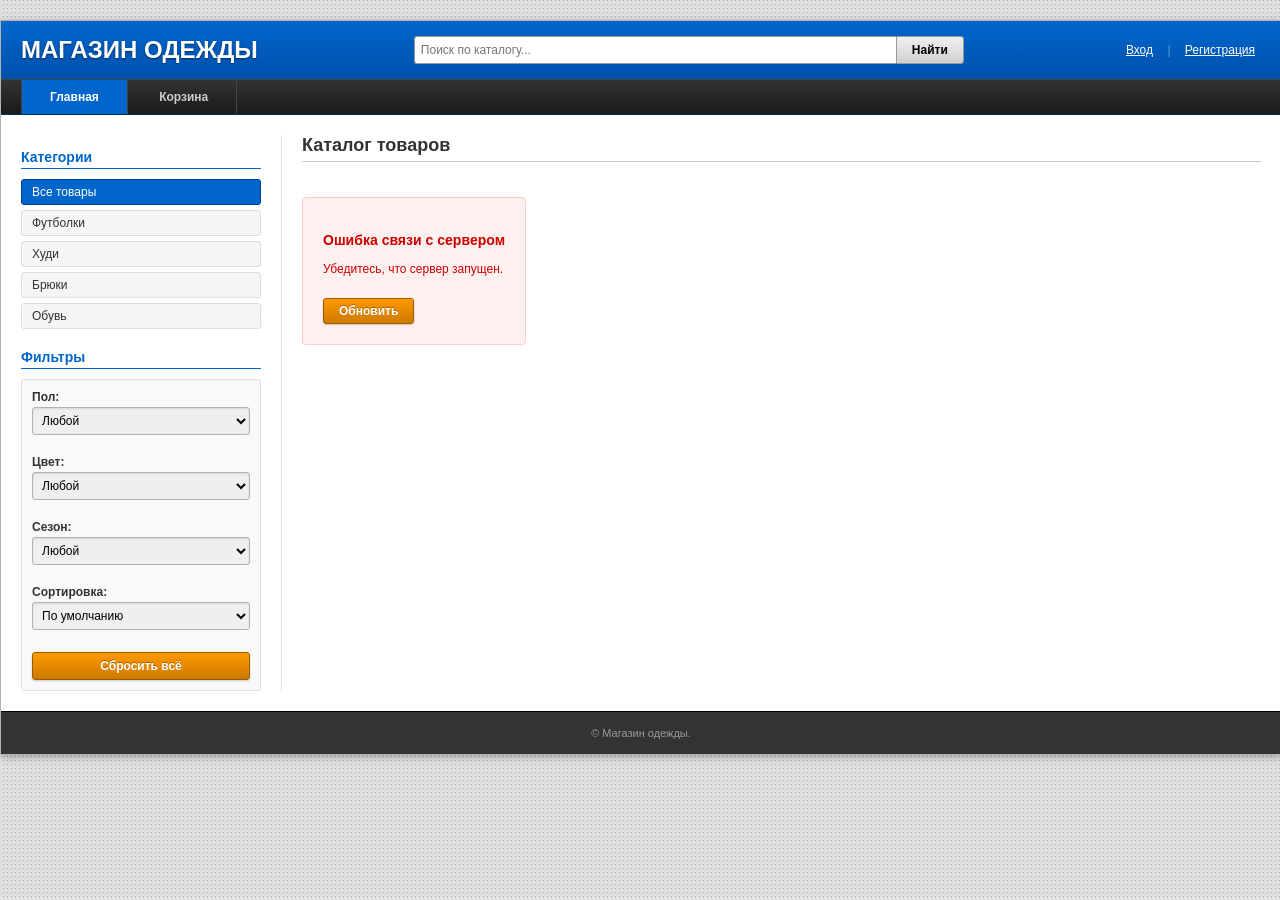
==== cmd/server/frontend/index.html @ cc3143b6 "Add files via upload" ====
<!DOCTYPE html>
<html lang="ru">
<head>
  <meta charset="UTF-8">
  <meta name="viewport" content="width=1100">
  <title>Каталог | Магазин одежды</title>
  <link rel="stylesheet" href="style.css?v=15">
</head>
<body>
  <div class="main-wrapper">
    <header class="site-header">
      <div class="header-top">
        <a href="index.html" class="logo">МАГАЗИН ОДЕЖДЫ</a>
        <div class="header-search">
          <div class="search-input-wrapper">
            <input type="text" id="global-search" placeholder="Поиск по каталогу...">
          </div>
          <button class="btn-search" onclick="renderCatalog()">Найти</button>
        </div>
        <div class="header-user" id="header-actions"></div>
      </div>
      <nav class="main-nav" id="main-nav">
        <a href="index.html" class="nav-link active">Главная</a>
        <a href="cart.html" class="nav-link">Корзина</a>
        <a href="admin.html" class="nav-link" id="nav-admin-link" style="display:none;">Управление</a>
      </nav>
    </header>

    <main class="site-content">
      <div class="sidebar">
        <h3>Категории</h3>
        <ul class="cat-list">
          <li><button class="cat-link active" data-type="">Все товары</button></li>
          <li><button class="cat-link" data-type="tops">Футболки</button></li>
          <li><button class="cat-link" data-type="hoodie">Худи</button></li>
          <li><button class="cat-link" data-type="pants">Брюки</button></li>
          <li><button class="cat-link" data-type="shoes">Обувь</button></li>
        </ul>
        
        <h3 style="margin-top: 20px;">Фильтры</h3>
        <div class="filter-box">
          <label>Пол:</label>
          <select id="filter-gender" class="input-field" onchange="renderCatalog()">
            <option value="">Любой</option>
            <option value="male">Мужской</option>
            <option value="female">Женский</option>
            <option value="unisex">Унисекс</option>
          </select>
          <label style="margin-top: 10px;">Цвет:</label>
          <select id="filter-color" class="input-field" onchange="renderCatalog()">
            <option value="">Любой</option>
            <option value="white">Белый</option>
            <option value="black">Чёрный</option>
            <option value="gray">Серый</option>
            <option value="blue">Синий</option>
            <option value="red">Красный</option>
            <option value="green">Зелёный</option>
            <option value="yellow">Жёлтый</option>
            <option value="brown">Коричневый</option>
            <option value="beige">Бежевый</option>
            <option value="pink">Розовый</option>
            <option value="purple">Фиолетовый</option>
            <option value="orange">Оранжевый</option>
          </select>
          <label style="margin-top: 10px;">Сезон:</label>
          <select id="filter-season" class="input-field" onchange="renderCatalog()">
            <option value="">Любой</option>
            <option value="summer">Лето</option>
            <option value="winter">Зима</option>
            <option value="spring">Весна</option>
            <option value="autumn">Осень</option>
          </select>
          <label style="margin-top: 10px;">Сортировка:</label>
          <select id="filter-sort" class="input-field" onchange="renderCatalog()">
            <option value="">По умолчанию</option>
            <option value="price_asc">Сначала дешевые</option>
            <option value="price_desc">Сначала дорогие</option>
          </select>
          <button class="btn-reset-filters" onclick="resetAllFilters()">Сбросить всё</button>
        </div>
      </div>

      <div class="content-area">
        <h2 class="page-title">Каталог товаров</h2>
        <div id="catalog-grid" class="products-grid"></div>
      </div>
    </main>

    <footer class="site-footer">&copy; Магазин одежды.</footer>
  </div>
  <script src="script.js?v=15"></script>
</body>
</html>
---- cmd/server/frontend/style.css ----
/* base reset */
body {
  margin: 0;
  padding: 20px 0;
  background: #e0e0e0 url('[data-uri]') repeat;
  font-family: Arial, Helvetica, sans-serif;
  font-size: 12px;
  color: #333;
}

a { color: #0066cc; text-decoration: none; }
a:hover { text-decoration: underline; }

/* fixed wrapper */
.main-wrapper {
  width: 1280px;
  margin: 0 auto;
  background: #ffffff;
  border: 1px solid #b3b3b3;
  box-shadow: 0 2px 8px rgba(0,0,0,0.3);
}

/* header */
.site-header {
  background: linear-gradient(to bottom, #0066cc 0%, #004499 100%);
  border-bottom: 1px solid #003366;
}
.header-top {
  padding: 15px 20px;
  display: flex;
  align-items: center;
  justify-content: space-between;
  gap: 20px;
}
.logo {
  font-size: 24px;
  font-weight: bold;
  color: #ffffff;
  text-shadow: 0 1px 2px rgba(0,0,0,0.5);
  text-decoration: none;
  flex-shrink: 0;
}

/* search with clear btn inside input */
.header-search {
  display: flex;
  align-items: center;
  flex: 1;
  max-width: 550px;
}
.search-input-wrapper {
  position: relative;
  flex: 1;
}
.header-search input {
  padding: 6px 25px 6px 6px;
  border: 1px solid #999;
  border-right: none;
  border-radius: 3px 0 0 3px;
  width: 100%;
  font-size: 12px;
  box-sizing: border-box;
}
.search-clear {
  position: absolute;
  right: 8px;
  top: 50%;
  transform: translateY(-50%);
  cursor: pointer;
  color: #999;
  font-size: 14px;
  font-weight: bold;
  display: none;
  user-select: none;
  line-height: 1;
}
.search-clear:hover { color: #333; }
.btn-search {
  padding: 6px 15px;
  background: linear-gradient(to bottom, #f0f0f0 0%, #d0d0d0 100%);
  border: 1px solid #999;
  border-radius: 0 3px 3px 0;
  cursor: pointer;
  font-weight: bold;
  font-size: 12px;
  white-space: nowrap;
  flex-shrink: 0;
}
.btn-search:hover { background: linear-gradient(to bottom, #ffffff 0%, #e0e0e0 100%); }

.header-user { color: #fff; font-size: 12px; flex-shrink: 0; }
.user-greeting { color: #ffcc00; }
.divider { color: #6699cc; margin: 0 5px; }
.btn-link {
  background: none;
  border: none;
  color: #ffffff;
  cursor: pointer;
  font-size: 12px;
  text-decoration: underline;
}
.btn-link:hover { color: #ffcc00; }

/* main nav */
.main-nav {
  background: linear-gradient(to bottom, #333333 0%, #1a1a1a 100%);
  padding: 0 20px;
  border-top: 1px solid #444;
}
.nav-link {
  display: inline-block;
  padding: 10px 28px;
  color: #cccccc;
  font-weight: bold;
  text-decoration: none;
  border-right: 1px solid #444;
}
.nav-link:first-child { border-left: 1px solid #444; }
.nav-link:hover, .nav-link.active {
  background: #0066cc;
  color: #ffffff;
}

/* main content */
.site-content {
  display: flex;
  padding: 20px;
  min-height: 400px;
}
.sidebar {
  width: 240px;
  padding-right: 20px;
  border-right: 1px solid #e0e0e0;
}
.content-area {
  flex: 1;
  padding-left: 20px;
}

.page-title {
  font-size: 18px;
  color: #333;
  border-bottom: 1px solid #ccc;
  padding-bottom: 5px;
  margin-top: 0;
  margin-bottom: 15px;
}

/* sidebar */
.sidebar h3 {
  font-size: 14px;
  color: #0066cc;
  border-bottom: 1px solid #0066cc;
  padding-bottom: 3px;
  margin-bottom: 10px;
}
.cat-list { list-style: none; padding: 0; margin: 0; }
.cat-list li { margin-bottom: 5px; }
.cat-link {
  display: block;
  width: 100%;
  padding: 5px 10px;
  color: #333;
  background: #f5f5f5;
  border: 1px solid #ddd;
  border-radius: 3px;
  text-align: left;
  cursor: pointer;
  font-size: 12px;
  font-family: inherit;
}
.cat-link:hover, .cat-link.active {
  background: #0066cc;
  color: #fff;
  text-decoration: none;
  border-color: #004499;
}
.filter-box {
  background: #f9f9f9;
  border: 1px solid #e0e0e0;
  padding: 10px;
  border-radius: 3px;
}
.filter-box label { display: block; margin-bottom: 3px; font-weight: bold; }

/* reset filters button */
.btn-reset-filters {
  display: block;
  width: 100%;
  margin-top: 12px;
  padding: 7px 12px;
  background: linear-gradient(to bottom, #ff9900 0%, #cc7a00 100%);
  border: 1px solid #995c00;
  border-radius: 3px;
  color: #ffffff;
  font-weight: bold;
  font-size: 12px;
  cursor: pointer;
  text-shadow: 0 -1px 0 rgba(0,0,0,0.3);
  box-shadow: 0 1px 2px rgba(0,0,0,0.2);
  font-family: inherit;
  line-height: 1;
}
.btn-reset-filters:hover {
  background: linear-gradient(to bottom, #ffaa33 0%, #e68a00 100%);
}
.btn-reset-filters:active {
  background: linear-gradient(to bottom, #cc7a00 0%, #ff9900 100%);
  box-shadow: inset 0 1px 3px rgba(0,0,0,0.3);
}

/* form inputs */
.input-field {
  width: 100%;
  padding: 5px;
  border: 1px solid #b3b3b3;
  border-radius: 3px;
  box-shadow: inset 0 1px 2px rgba(0,0,0,0.1);
  font-size: 12px;
  margin-bottom: 10px;
  font-family: inherit;
  box-sizing: border-box;
}
.input-field:focus {
  border-color: #0066cc;
  outline: none;
  box-shadow: 0 0 3px rgba(0, 102, 204, 0.5);
}

/* glossy buttons */
.btn-primary {
  display: inline-block;
  padding: 6px 15px;
  background: linear-gradient(to bottom, #ff9900 0%, #cc7a00 100%);
  border: 1px solid #995c00;
  border-radius: 3px;
  color: #ffffff;
  font-weight: bold;
  font-size: 12px;
  cursor: pointer;
  text-shadow: 0 -1px 0 rgba(0,0,0,0.3);
  box-shadow: 0 1px 2px rgba(0,0,0,0.2);
  font-family: inherit;
  line-height: 1;
}
.btn-primary:hover {
  background: linear-gradient(to bottom, #ffaa33 0%, #e68a00 100%);
}
.btn-primary:active {
  background: linear-gradient(to bottom, #cc7a00 0%, #ff9900 100%);
  box-shadow: inset 0 1px 3px rgba(0,0,0,0.3);
}
.btn-large { padding: 10px 25px; font-size: 14px; }
.btn-small {
  padding: 6px 10px;
  background: linear-gradient(to bottom, #f0f0f0 0%, #d0d0d0 100%);
  border: 1px solid #999;
  border-radius: 3px;
  cursor: pointer;
  font-weight: bold;
  font-family: inherit;
  font-size: 12px;
  line-height: 1;
}

/* product grid */
.products-grid {
  display: flex;
  flex-wrap: wrap;
  gap: 15px;
}
.product-box {
  width: 230px;
  background: #fff;
  border: 1px solid #d0d0d0;
  border-radius: 4px;
  box-shadow: 0 1px 3px rgba(0,0,0,0.1);
  overflow: hidden;
}
.product-box:hover {
  border-color: #0066cc;
  box-shadow: 0 2px 6px rgba(0, 102, 204, 0.2);
}
.product-img {
  height: 180px;
  background: #f0f0f0;
  display: flex;
  align-items: center;
  justify-content: center;
  border-bottom: 1px solid #e0e0e0;
}
.product-img img { max-width: 100%; max-height: 100%; }

/* product info */
.product-info { padding: 10px; text-align: center; }
.product-brand { font-size: 10px; color: #888; text-transform: uppercase; margin-bottom: 3px; }
.product-title { font-size: 13px; font-weight: bold; margin-bottom: 3px; height: 32px; overflow: hidden; }
.product-title a { color: #0066cc; }
.product-title a:hover { text-decoration: underline; }

.product-desc-preview {
  font-size: 11px;
  color: #666;
  margin-bottom: 10px;
  height: 28px;
  line-height: 14px;
  overflow: hidden;
  display: -webkit-box;
  -webkit-line-clamp: 2;
  -webkit-box-orient: vertical;
  text-overflow: ellipsis;
  word-break: break-word;
}

.product-price { font-size: 16px; font-weight: bold; color: #cc0000; margin-bottom: 10px; }

/* cart status in catalog */
.cart-status {
  display: flex;
  align-items: stretch;
  justify-content: center;
  gap: 0;
  margin-top: 8px;
}

.cart-link-btn {
  border-radius: 3px 0 0 3px;
  text-decoration: none;
  padding: 6px 12px;
  font-size: 12px;
  display: inline-flex;
  align-items: center;
}

.cart-status .qty-btn {
  padding: 6px 10px;
  border-radius: 0;
  border-left: none;
  font-size: 12px;
  line-height: 1;
  display: inline-flex;
  align-items: center;
}

.cart-status .qty-btn-left {
  border-radius: 0;
}

.cart-status .qty-btn-right {
  border-radius: 0 3px 3px 0;
}

.qty-input {
  width: 36px;
  height: 26px;
  border: none;
  border-top: 1px solid #999;
  border-bottom: 1px solid #999;
  border-left: none;
  border-right: none;
  background: #f5f5f5;
  text-align: center;
  font-size: 12px;
  font-weight: bold;
  font-family: inherit;
  color: #333;
  padding: 0;
  margin: 0;
  outline: none;
  line-height: 26px;
  -moz-appearance: textfield;
}
.qty-input::-webkit-outer-spin-button,
.qty-input::-webkit-inner-spin-button {
  -webkit-appearance: none;
  margin: 0;
}
.qty-input:focus {
  background: #fff;
  border-color: #0066cc;
}

.cart-status-detail {
  display: flex;
  align-items: stretch;
  gap: 0;
  margin-top: 10px;
}

/* product details */
.product-detail {
  display: flex;
  gap: 30px;
  background: #f9f9f9;
  border: 1px solid #e0e0e0;
  padding: 20px;
  border-radius: 4px;
}
.detail-image { width: 350px; background: #fff; border: 1px solid #ccc; padding: 10px; }
.detail-image img { width: 100%; }
.detail-info h1 { font-size: 20px; margin-top: 0; color: #333; }
.detail-brand { color: #666; margin-bottom: 15px; }
.detail-specs { background: #fff; border: 1px solid #ddd; padding: 15px; margin-bottom: 15px; font-size: 13px; }
.detail-specs p { margin: 5px 0; border-bottom: 1px dotted #ccc; padding-bottom: 5px; }
.detail-desc { font-size: 13px; line-height: 1.5; color: #555; margin-bottom: 20px; }
.detail-price { font-size: 28px; font-weight: bold; color: #cc0000; margin-bottom: 15px; }

/* tables */
.table-classic {
  width: 100%;
  border-collapse: collapse;
  border: 1px solid #ccc;
  background: #fff;
  font-size: 12px;
}
.table-classic th {
  background: linear-gradient(to bottom, #f0f0f0 0%, #d0d0d0 100%);
  border: 1px solid #ccc;
  padding: 8px;
  text-align: left;
  font-weight: bold;
  color: #333;
}
.table-classic td {
  border: 1px solid #e0e0e0;
  padding: 10px;
}
.table-classic tr:nth-child(even) { background: #f9f9f9; }
.table-classic tr:hover { background: #ffffcc; }

.cart-total {
  margin-top: 20px;
  padding: 15px;
  background: #f0f8ff;
  border: 1px solid #b3d9ff;
  border-radius: 4px;
  text-align: right;
  font-size: 14px;
}
.cart-total strong { font-size: 20px; color: #cc0000; margin: 0 15px; }

.cart-item-cell {
  display: flex;
  align-items: center;
  gap: 12px;
}
.cart-thumb {
  width: 70px;
  height: 70px;
  object-fit: cover;
  border: 1px solid #ccc;
  border-radius: 3px;
  background: #f0f0f0;
}
.cart-item-text {
  display: flex;
  flex-direction: column;
  gap: 4px;
}
.cart-item-name {
  font-weight: bold;
  font-size: 13px;
  color: #333;
}
.cart-item-meta {
  font-size: 11px;
  color: #888;
}
.cart-price-cell {
  font-weight: bold;
  font-size: 13px;
}
.cart-sum-cell {
  font-weight: bold;
  font-size: 14px;
  color: #cc0000;
}

.qty-control {
  display: inline-flex;
  align-items: stretch;
  border: 1px solid #ccc;
  border-radius: 3px;
  overflow: hidden;
  background: #fff;
}
.qty-control .btn-small {
  border: none;
  border-radius: 0;
  padding: 6px 10px;
  background: linear-gradient(to bottom, #f0f0f0 0%, #d0d0d0 100%);
}
.qty-control .btn-small:hover {
  background: linear-gradient(to bottom, #e0e0e0 0%, #c0c0c0 100%);
}
.qty-input-cart {
  width: 40px;
  height: auto;
  border: none;
  border-left: 1px solid #ccc;
  border-right: 1px solid #ccc;
  background: #fff;
  text-align: center;
  font-size: 13px;
  font-weight: bold;
  font-family: inherit;
  color: #333;
  padding: 6px 0;
  margin: 0;
  outline: none;
  line-height: 1;
  -moz-appearance: textfield;
}
.qty-input-cart::-webkit-outer-spin-button,
.qty-input-cart::-webkit-inner-spin-button {
  -webkit-appearance: none;
  margin: 0;
}
.qty-input-cart:focus {
  background: #ffffcc;
}

.btn-remove {
  background: linear-gradient(to bottom, #ff6666 0%, #cc3333 100%);
  border-color: #992222;
  color: #fff;
}
.btn-remove:hover {
  background: linear-gradient(to bottom, #ff8888 0%, #dd4444 100%);
}

.cart-summary {
  margin-bottom: 15px;
  padding: 10px 15px;
  background: #f0f8ff;
  border: 1px solid #b3d9ff;
  border-radius: 3px;
  font-size: 13px;
  color: #333;
}
.cart-summary-text b {
  color: #cc0000;
  font-size: 15px;
}

/* admin & errors */
.admin-box {
  background: #fff;
  border: 1px solid #ccc;
  padding: 20px;
  border-radius: 4px;
  box-shadow: 0 1px 3px rgba(0,0,0,0.1);
}
.form-classic .form-row { display: flex; gap: 15px; }
.form-classic .form-group { flex: 1; margin-bottom: 10px; }
.form-classic label { display: block; font-weight: bold; margin-bottom: 3px; font-size: 12px; }
.error-box, .empty-box {
  background: #fff0f0;
  border: 1px solid #ffcccc;
  color: #cc0000;
  padding: 20px;
  text-align: center;
  border-radius: 4px;
  margin: 20px 0;
}
.empty-box { background: #fffff0; border-color: #ffffcc; color: #666600; }

/* modals */
.modal-overlay {
  position: fixed; top: 0; left: 0; right: 0; bottom: 0;
  background: rgba(0,0,0,0.5);
  display: flex; align-items: center; justify-content: center;
  z-index: 1000;
}
.modal-window {
  width: 350px;
  background: #fff;
  border: 1px solid #999;
  border-radius: 5px;
  box-shadow: 0 5px 15px rgba(0,0,0,0.5);
}
.modal-header {
  background: linear-gradient(to bottom, #f0f0f0 0%, #d0d0d0 100%);
  padding: 10px 15px;
  border-bottom: 1px solid #ccc;
  border-radius: 4px 4px 0 0;
  display: flex; justify-content: space-between; align-items: center;
}
.modal-header h3 { margin: 0; font-size: 14px; color: #333; }
.modal-close { background: none; border: none; font-size: 18px; cursor: pointer; color: #666; }
.modal-body { padding: 20px; }
.modal-switch { text-align: center; margin-top: 15px; font-size: 11px; color: #666; }

/* footer */
.site-footer {
  background: #333;
  color: #999;
  text-align: center;
  padding: 15px;
  font-size: 11px;
  border-top: 1px solid #000;
}

/* admin animations */
#admin-list-view, #admin-form-view {
  animation: fadeIn 0.3s ease;
}
@keyframes fadeIn {
  from { opacity: 0; transform: translateY(5px); }
  to { opacity: 1; transform: translateY(0); }
}
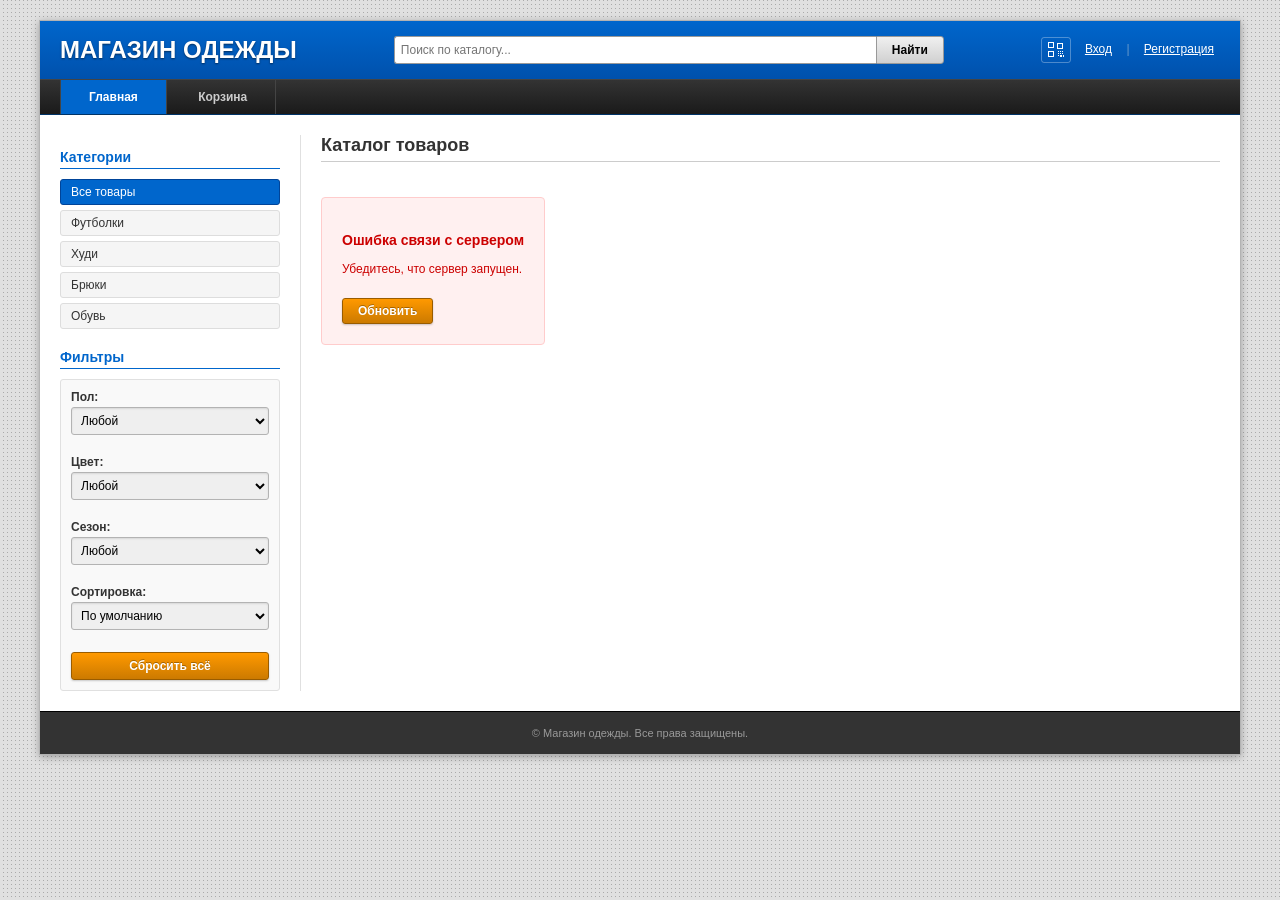
==== commit e4c97f3d: "Add files via upload" ====
--- a/cmd/server/frontend/index.html
+++ b/cmd/server/frontend/index.html
@@ -2,9 +2,9 @@
 <html lang="ru">
 <head>
   <meta charset="UTF-8">
-  <meta name="viewport" content="width=1100">
+  <meta name="viewport" content="width=1200">
   <title>Каталог | Магазин одежды</title>
-  <link rel="stylesheet" href="style.css?v=15">
+  <link rel="stylesheet" href="style.css?v=17">
 </head>
 <body>
   <div class="main-wrapper">
@@ -22,6 +22,7 @@
       <nav class="main-nav" id="main-nav">
         <a href="index.html" class="nav-link active">Главная</a>
         <a href="cart.html" class="nav-link">Корзина</a>
+        <a href="orders.html" class="nav-link" id="nav-orders-link" style="display:none;">Заказы</a>
         <a href="admin.html" class="nav-link" id="nav-admin-link" style="display:none;">Управление</a>
       </nav>
     </header>
@@ -86,8 +87,8 @@
       </div>
     </main>
 
-    <footer class="site-footer">&copy; Магазин одежды.</footer>
+    <footer class="site-footer">&copy; Магазин одежды. Все права защищены.</footer>
   </div>
-  <script src="script.js?v=15"></script>
+  <script src="script.js?v=17"></script>
 </body>
 </html>
--- a/cmd/server/frontend/style.css
+++ b/cmd/server/frontend/style.css
@@ -11,9 +11,9 @@
 a { color: #0066cc; text-decoration: none; }
 a:hover { text-decoration: underline; }
 
-/* fixed wrapper */
+/* fixed wrapper - narrowed for perfect 4-column fit */
 .main-wrapper {
-  width: 1280px;
+  width: 1200px;
   margin: 0 auto;
   background: #ffffff;
   border: 1px solid #b3b3b3;
@@ -128,7 +128,7 @@
   min-height: 400px;
 }
 .sidebar {
-  width: 240px;
+  width: 220px;
   padding-right: 20px;
   border-right: 1px solid #e0e0e0;
 }
@@ -270,7 +270,7 @@
   gap: 15px;
 }
 .product-box {
-  width: 230px;
+  width: 215px; /* fits exactly 4 in a row with 15px gap */
   background: #fff;
   border: 1px solid #d0d0d0;
   border-radius: 4px;
@@ -282,14 +282,20 @@
   box-shadow: 0 2px 6px rgba(0, 102, 204, 0.2);
 }
 .product-img {
-  height: 180px;
+  width: 100%;
+  aspect-ratio: 1 / 1; /* forces 1:1 ratio */
   background: #f0f0f0;
   display: flex;
   align-items: center;
   justify-content: center;
   border-bottom: 1px solid #e0e0e0;
-}
-.product-img img { max-width: 100%; max-height: 100%; }
+  overflow: hidden;
+}
+.product-img img {
+  width: 100%;
+  height: 100%;
+  object-fit: cover; /* prevents gray edges */
+}
 
 /* product info */
 .product-info { padding: 10px; text-align: center; }
@@ -602,10 +608,92 @@
 }
 
 /* admin animations */
-#admin-list-view, #admin-form-view {
+#admin-products-view, #admin-orders-view, #admin-form-view {
   animation: fadeIn 0.3s ease;
 }
 @keyframes fadeIn {
   from { opacity: 0; transform: translateY(5px); }
   to { opacity: 1; transform: translateY(0); }
+}
+
+/* order status badges */
+.status-badge {
+  display: inline-block;
+  padding: 4px 8px;
+  border-radius: 3px;
+  font-size: 11px;
+  font-weight: bold;
+  color: #fff;
+}
+.status-1 { background: #0066cc; }
+.status-2 { background: #ff9900; }
+.status-3 { background: #6699cc; }
+.status-4 { background: #009933; }
+.status-5 { background: #cc0000; }
+
+/* qr button in header */
+.qr-btn {
+  display: inline-flex;
+  align-items: center;
+  justify-content: center;
+  padding: 4px 6px;
+  margin-right: 8px;
+  vertical-align: middle;
+  background: none;
+  border: 1px solid rgba(255,255,255,0.3);
+  border-radius: 3px;
+  cursor: pointer;
+  color: #ffffff;
+  transition: background 0.2s;
+}
+.qr-btn:hover {
+  background: rgba(255,255,255,0.15);
+  color: #ffcc00;
+}
+
+/* qr modal */
+.qr-modal {
+  width: 320px;
+}
+.qr-image {
+  max-width: 220px;
+  height: auto;
+}
+
+/* pickup view styles */
+.pickup-ready {
+  background: #f0fff0;
+  border: 2px solid #009933;
+  border-radius: 4px;
+  padding: 15px;
+}
+.pickup-ready li {
+  margin-bottom: 6px;
+  font-size: 13px;
+}
+.pickup-other li {
+  margin-bottom: 4px;
+  font-size: 12px;
+}
+
+#pickup-user-id {
+  font-family: monospace;
+  font-size: 11px;
+}
+
+/* pickup order item - clickable */
+.pickup-order-item {
+  cursor: pointer;
+  padding: 6px 8px;
+  margin-bottom: 4px;
+  border-radius: 3px;
+  transition: background 0.15s;
+  font-size: 13px;
+}
+.pickup-order-item:hover {
+  background: rgba(0, 153, 51, 0.1);
+  text-decoration: underline;
+}
+.pickup-order-item b {
+  color: #009933;
 }
